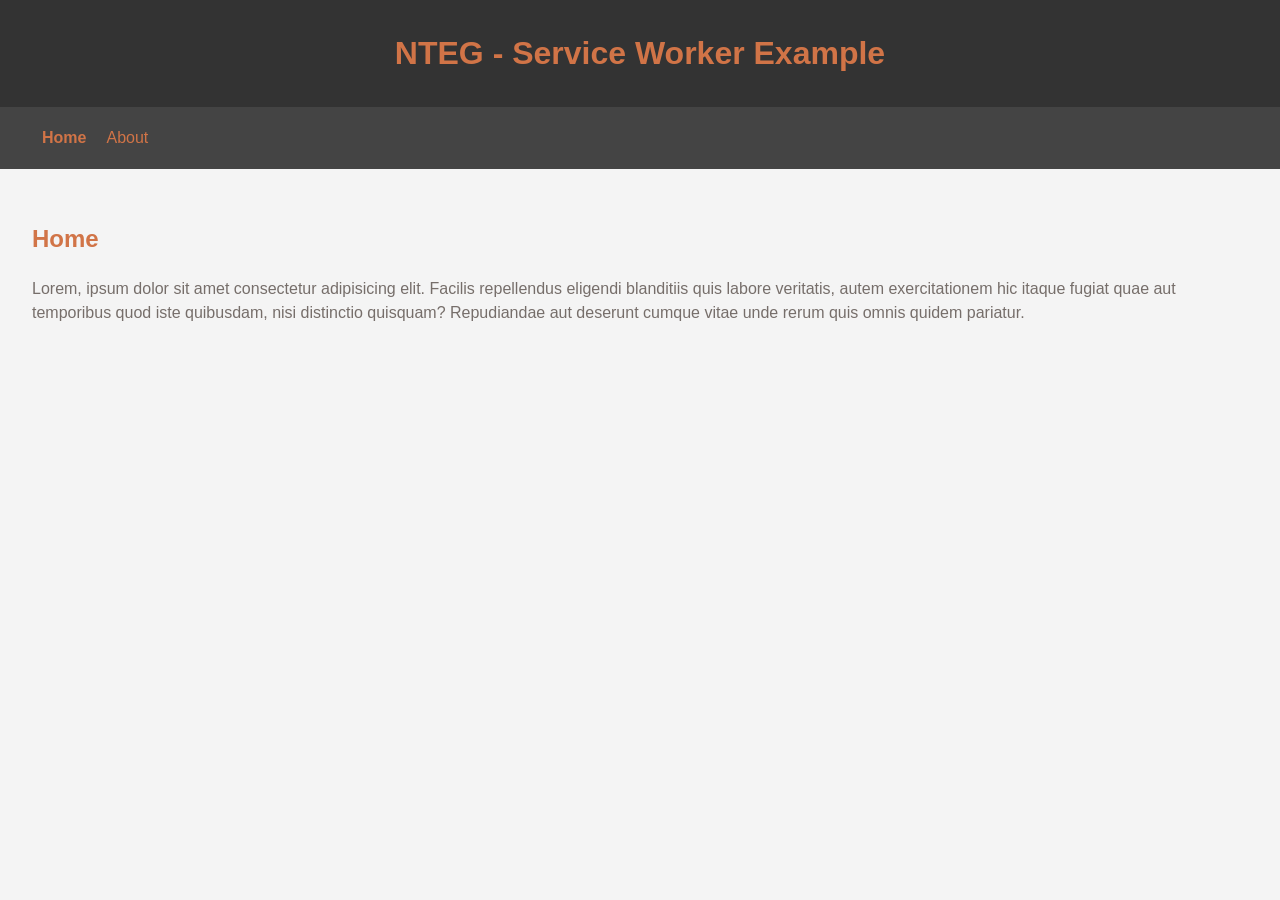
==== index.html @ 55a717a9 "first commit" ====
<!DOCTYPE html>
<html lang="en">

<head>
  <meta charset="UTF-8">
  <meta name="viewport" content="width=device-width, initial-scale=1.0">
  <meta http-equiv="X-UA-Compatible" content="ie=edge">
  <link rel="stylesheet" href="css/style.css">
  <title>Home - Service Worker Example</title>
</head>

<body>
  <header>
    <h1>NTEG - Service Worker Example</h1>
  </header>
  <nav>
    <ul>
      <li class="current">
        <a href="index.html">Home</a>
      </li>
      <li>
        <a href="about.html">About</a>
      </li>
    </ul>
  </nav>
  <main>
    <h2>Home</h2>
    <p>Lorem, ipsum dolor sit amet consectetur adipisicing elit. Facilis repellendus eligendi blanditiis quis labore veritatis,
      autem exercitationem hic itaque fugiat quae aut temporibus quod iste quibusdam, nisi distinctio quisquam? Repudiandae
      aut deserunt cumque vitae unde rerum quis omnis quidem pariatur.</p>
  </main>

  <script src="js/main.js"></script>
</body>

</html>
---- css/style.css ----
body {
    background: #f4f4f4;
    font-family: Arial, Helvetica, sans-serif;
    line-height: 1.5;
    margin: 0;
    color: #766e6a;
  }
  
  header {
    background: #333;
    color: #d17447;
    text-align: center;
    padding: 0.5rem;
  }
  
  main {
    padding: 2rem;
  }
  
  nav {
    background: #444;
    padding: 0.2rem 2rem;
  }
  
  nav ul {
    list-style: none;
    padding: 0;
    display: flex;
  }
  
  nav a {
    padding: 10px;
    color: #d17447;
    text-decoration: none;
  }
  
  nav .current > a {
    font-weight: bolder;
  }
  
  h2{
    color: #d17447;
  }
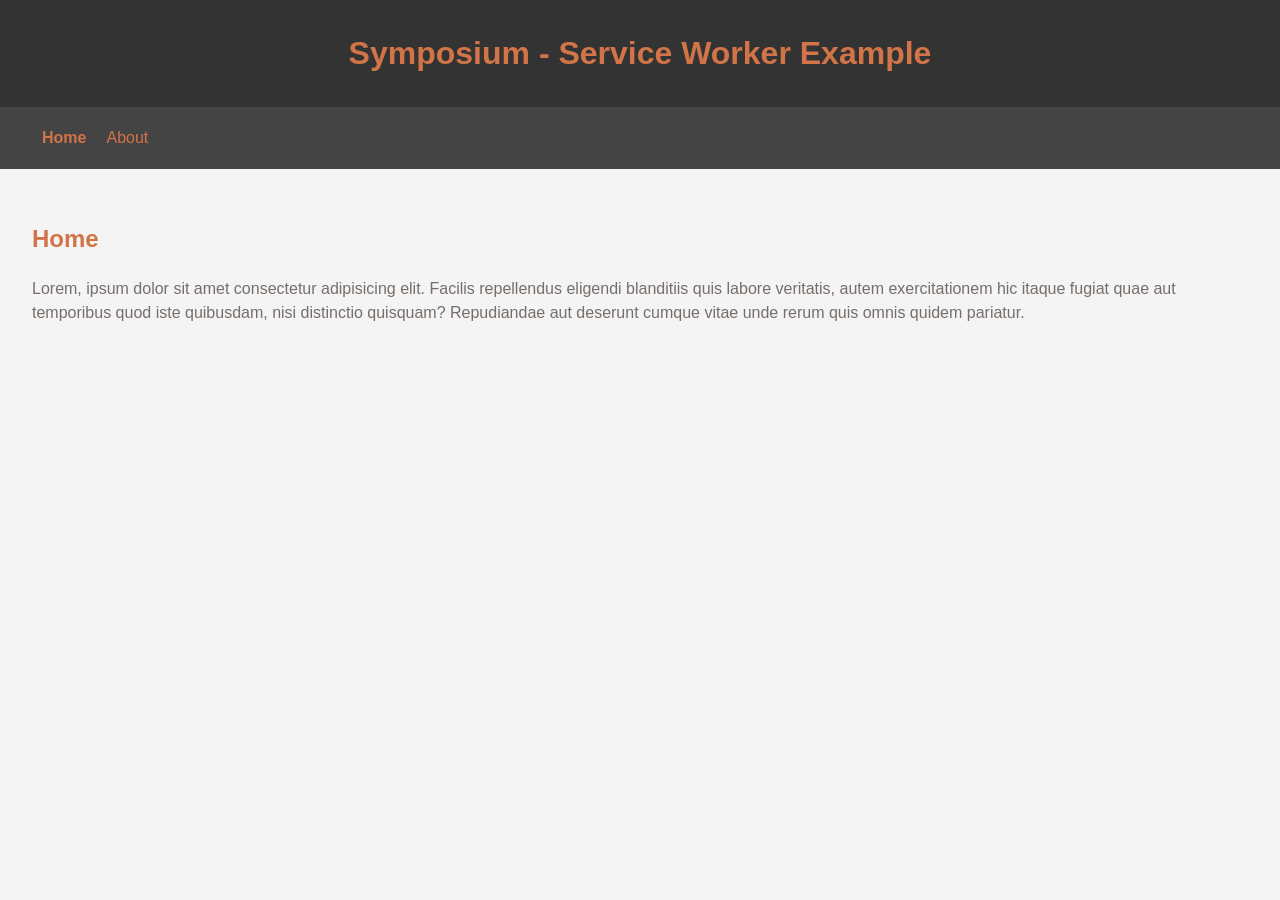
==== commit ec1a800f: "push" ====
--- a/index.html
+++ b/index.html
@@ -11,7 +11,7 @@
 
 <body>
   <header>
-    <h1>NTEG - Service Worker Example</h1>
+    <h1>Symposium - Service Worker Example</h1>
   </header>
   <nav>
     <ul>
